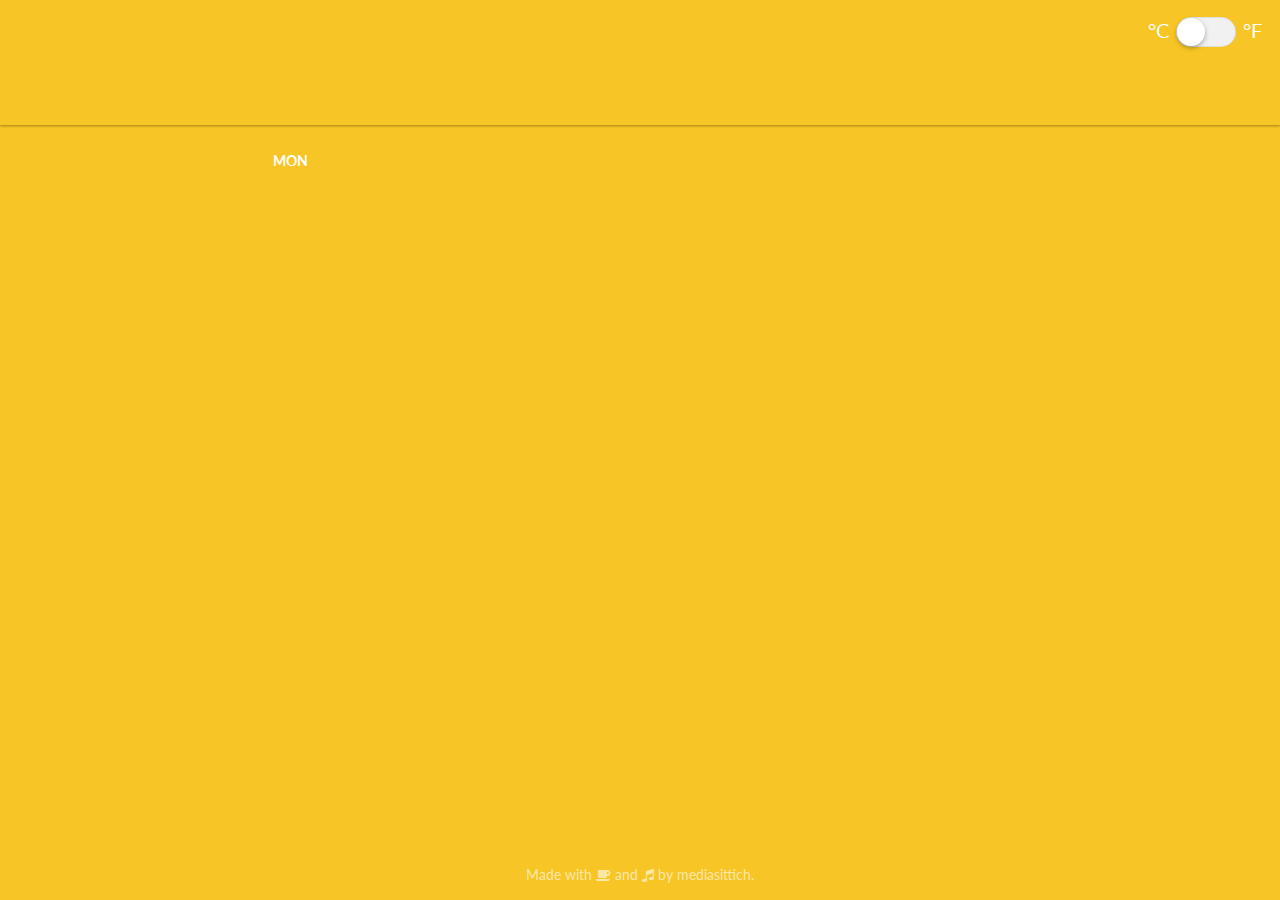
==== Weather_App/index.html @ e15d66fe "Current Weekday and Date added to JS" ====
<!DOCTYPE html>
<html lang="en">
  <head>
    <meta charset="utf-8">
    <meta http-equiv="X-UA-Compatible" content="IE=edge">
    <meta name="viewport" content="width=device-width, initial-scale=1">
    <title></title>

    <!-- Bootstrap -->
    <link rel="stylesheet" href="https://maxcdn.bootstrapcdn.com/bootstrap/3.3.5/css/bootstrap.min.css">
    <link rel="stylesheet" href="https://maxcdn.bootstrapcdn.com/font-awesome/4.4.0/css/font-awesome.min.css">
    <link rel="stylesheet" href="css/weather-icons.min.css">
    <link rel="stylesheet" href="css/styles.css">
    <link rel="stylesheet" href="css/forecast_styles.css">

    <!-- HTML5 Shim and Respond.js IE8 support of HTML5 elements and media queries -->
    <!-- WARNING: Respond.js doesn't work if you view the page via file:// -->
    <!--[if lt IE 9]>
      <script src="https://oss.maxcdn.com/libs/html5shiv/3.7.2/html5shiv.js"></script>
      <script src="https://oss.maxcdn.com/libs/respond.js/1.4.2/respond.min.js"></script>
    <![endif]-->
  </head>
  <body>
    <!-- <div class="container" id="title">
      <h1>Local Weather</h1>
    </div> -->

    <div class="container-fluid current">
      <div class="switch">
        <span>&#176;C</span>
        <input class="toggle-u toggle-u-round" id="toggle-unit" type="checkbox">
        <label for="toggle-unit"></label>
        <span>&#176;F</span>
      </div>
      <div class="current-container">
        <div class="day-date">
        </div>
        <div class="location">
          <p></p>
        </div>
        <div class="weather-icon">
          <i></i>
        </div>
        <div class="weather-status">
          <p></p>
        </div>
        <div class="temperature">
          <span class="degrees"></span>
          <span class="temp-unit"></span>
        </div>
        <div class="high-low"></div>
      </div>
    </div>
    <!-- 5 Day Forecast -->
    <div class="container forecast">
      <!-- Small screen forecast -->
      <div class="hidden-sm hidden-md hidden-lg">
        this is a small screen

      </div>
      <!-- Large screen forecast -->
      <div class="hidden-xs forecast-large">
        <!-- this is a large screen -->
        <div class="row">
          <div class="col-sm-8 col-sm-offset-2">
            <table class="table">
              <thead>
                <tr class="forecast-day">
                  <th>MON</th>
                </tr>
              </thead>
              <tbody>
                <tr class="forecast-icon">

                </tr>
                <tr class="forecast-temp">

                </tr>
              </tbody>
            </table>
          </div>
        </div>
      </div>
    </div>

    <footer>
      <div class="container"><p>Made with <i class="fa fa-coffee" aria-hidden="true"></i> and <i class="fa fa-music" aria-hidden="true"></i> by mediasittich.</p></div>
    </footer>
    <!-- jQuery (necessary for Bootstrap's JavaScript plugins) -->
    <script src="https://ajax.googleapis.com/ajax/libs/jquery/1.11.3/jquery.min.js"></script>
    <!-- Include all compiled plugins (below), or include individual files as needed -->
    <script src="https://maxcdn.bootstrapcdn.com/bootstrap/3.3.5/js/bootstrap.min.js"></script>
    <!-- <script src="js/local_weather.js"></script> -->
    <script src="js/local_weather_via_ip.js"></script>
    <script src="js/forecast.js"></script>
  </body>
</html>
---- Weather_App/css/styles.css ----
@import url('https://fonts.googleapis.com/css?family=Lato:300,400,900');
html {
  position: relative; /* for footer positioning */
  min-height: 100%;
}
body {
  margin-bottom: 50px; /* footer height */
  font-family: 'Lato', sans-serif;
  background-color: #f7c525;
  color: #fff;
}
.current {
  /*background: -o-linear-gradient(#faeaa0, #f9db70);
  background: -moz-linear-gradient(#faeaa0, #f9db70);
  background: -webkit-linear-gradient(#faeaa0, #f9db70);
  background: linear-gradient(#faeaa0, #f9db70);*/
  padding: 15px;
  margin-bottom: 3px;
  box-shadow: 0 1px 3px rgba(0,0,0,0.12), 0 1px 2px rgba(0,0,0,0.24);
}
/* Toggle Button for Unit change */
.current .switch {
  /*background-color: #fff;*/
  display: inline-block;
  float: right;
}
.current .switch::after {
  clear: right;
}
.current .switch span {
  font-size: 20px;
  line-height: 30px;
  padding-left: 3px;
  padding-right: 3px;
}
label {
  vertical-align: middle; /* Align with Text around Button*/
}
.toggle-u {
  position: absolute;
  display: none; /* hide HTML checkbox */
}
.toggle-u + label {
  position: relative;
  display: inline-block;
  cursor: pointer;
  outline: none;
  user-select: none;
}
.toggle-u-round + label {
  padding: 2px;
  width: 60px;
  height: 30px;
  background-color: #ddd;
  border-radius: 30px;
}
.toggle-u-round + label::before,
.toggle-u-round + label::after {
  display: block;
  position: absolute;
  top: 1px;
  left: 1px;
  bottom: 1px;
  content: "";
}
.toggle-u-round + label::before {
  right: 1px;
  background-color: #f1f1f1;
  border-radius: 30px;
  transition: background .4s;
}
.toggle-u-round + label::after {
  width: 28px;
  background-color: #fff;
  border-radius: 100%;
  box-shadow: 0 2px 5px rgba(0, 0, 0, .3);
  transition: margin .4s;
}
.toggle-u-round:checked + label::before {
  background-color: rgba(0, 0, 0, .1);
}
.toggle-u-round:checked + label::after {
  margin-left: 30px;
}
/* Container for Current Weather Data Display */
.current .current-container {
  /*width: 200px;*/
  margin: 0 auto;
  padding: 40px 40px 40px 40px;
}
.current .current-container .day-date {
  text-align: center;
}
.current .current-container .day-date h2 {
  font-size: 40px;
  font-weight: bold;
}
.current .current-container .day-date h2 small {
  font-size: 18px;
  color: #fff;
}
.current .current-container .location {
  text-align: center;
}
.current .current-container .location p {
  font-size: 26px;
}
.current .current-container .weather-icon {
  margin-top: 15px;
  margin-bottom: 15px;
  text-align: center;
}
.current .current-container .weather-icon i {
  font-size: 56px;
}

.current .current-container .weather-icon img {
  margin: 0 auto;
  display: block;
  width: 90px;
}
.current .current-container .weather-status {
  text-align: center;
  text-transform: uppercase;
  font-size: 16px;
}
.current .current-container .weather-status p {
  margin: 0;
}
.current .current-container .temperature {
  text-align: center;
  font-size: 44px;
  font-weight: 900;
}
.current .current-container .high-low {
  text-align: center;
  font-size: 18px;
  font-weight: 300;
  width: 120px;
  margin: 0 auto;
}
.current .current-container .high-low .high {
  float: left;
}
.current .current-container .high-low .low {
  float: right;
}
.current .current-container .high-low::after {
  clear: both;
}

footer {
  position: absolute;
  bottom: 0;
  width: 100%;
  height: 50px;
  /*background-color: #fff;*/
  padding: 15px;
  text-align: center;
  color: rgba(255, 255, 255, .6);
}
---- Weather_App/css/forecast_styles.css ----
.forecast {
  /*background-color: #f7c525;*/
}
.forecast .forecast-large {
  padding-top: 15px;
  padding-bottom: 15px;
}
/* Small screen table */

/* Large screen table */
.table > thead > tr > th,
.table > tbody > tr > th,
.table > thead > tr > td,
.table > tbody > tr > td,
.table > tfoot > tr > td {
  padding: 8px;
  line-height: 1.42857143;
  vertical-align: top;
  border: 0;
}
.table > thead > tr > th {
  vertical-align: bottom;
  /*border-bottom: 2px solid #ddd;*/
}
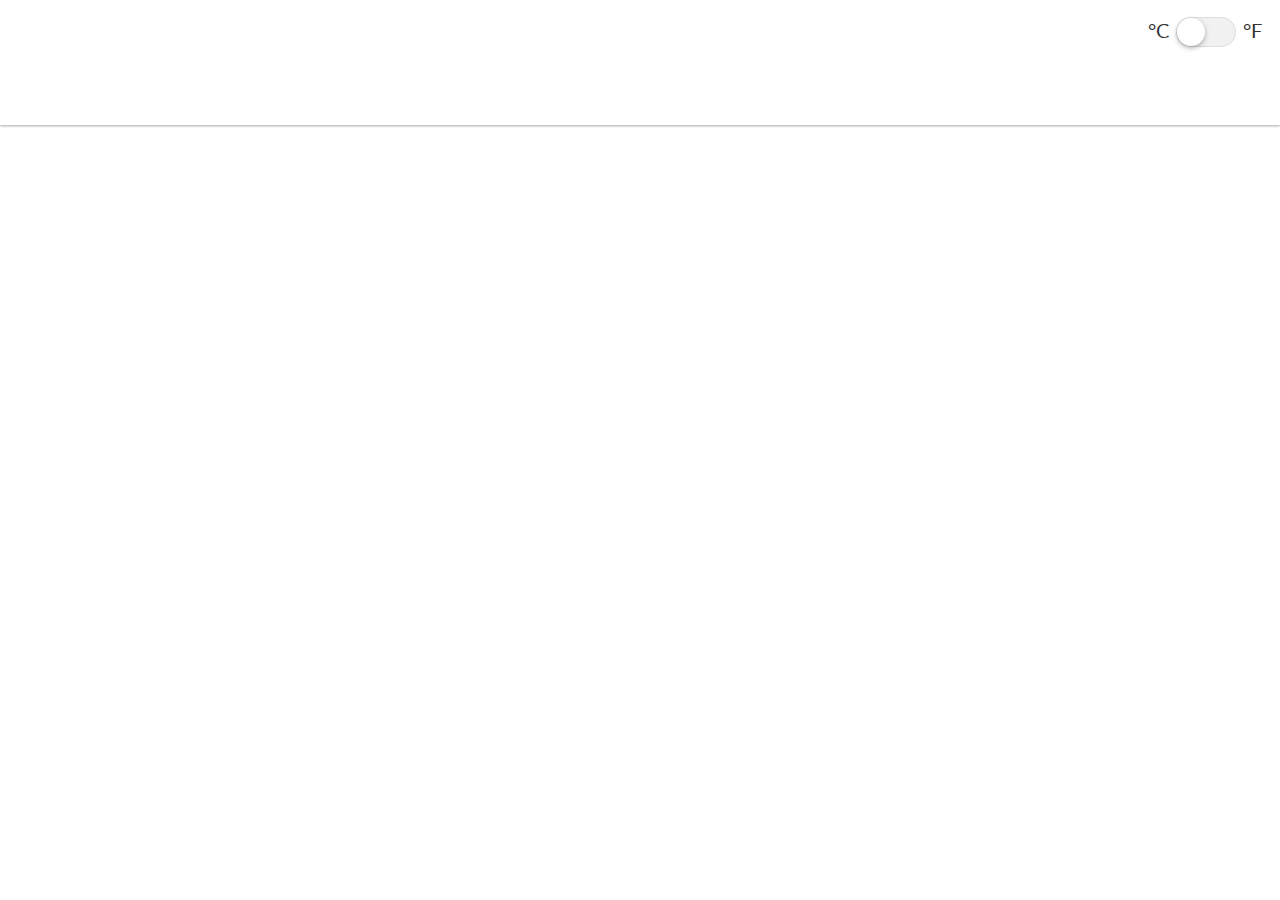
==== commit 54d3cda0: "JS complete for displaying data" ====
--- a/Weather_App/index.html
+++ b/Weather_App/index.html
@@ -33,8 +33,7 @@
         <span>&#176;F</span>
       </div>
       <div class="current-container">
-        <div class="day-date">
-        </div>
+        <div class="day-date"></div>
         <div class="location">
           <p></p>
         </div>
@@ -46,7 +45,6 @@
         </div>
         <div class="temperature">
           <span class="degrees"></span>
-          <span class="temp-unit"></span>
         </div>
         <div class="high-low"></div>
       </div>
@@ -54,28 +52,33 @@
     <!-- 5 Day Forecast -->
     <div class="container forecast">
       <!-- Small screen forecast -->
-      <div class="hidden-sm hidden-md hidden-lg">
-        this is a small screen
-
+      <div class="forecast-small hidden-sm hidden-md hidden-lg">
+        <div class="row">
+          <div class="col-xs-12">
+            <table class="table">
+              <thead>
+                <tr class="forecast-day"></tr>
+              </thead>
+              <tbody>
+                <tr class="forecast-icon"></tr>
+                <tr class="forecast-temp"></tr>
+              </tbody>
+            </table>
+          </div>
+        </div>
       </div>
       <!-- Large screen forecast -->
-      <div class="hidden-xs forecast-large">
+      <div class="forecast-large hidden-xs">
         <!-- this is a large screen -->
         <div class="row">
           <div class="col-sm-8 col-sm-offset-2">
             <table class="table">
               <thead>
-                <tr class="forecast-day">
-                  <th>MON</th>
-                </tr>
+                <tr class="forecast-day"></tr>
               </thead>
               <tbody>
-                <tr class="forecast-icon">
-
-                </tr>
-                <tr class="forecast-temp">
-
-                </tr>
+                <tr class="forecast-icon"></tr>
+                <tr class="forecast-temp"></tr>
               </tbody>
             </table>
           </div>
--- a/Weather_App/css/styles.css
+++ b/Weather_App/css/styles.css
@@ -6,21 +6,22 @@
 body {
   margin-bottom: 50px; /* footer height */
   font-family: 'Lato', sans-serif;
-  background-color: #f7c525;
-  color: #fff;
+  /*background-color: #f7c525;*/
+  color: #333;
+  /*color: #fff;*/
 }
 .current {
   /*background: -o-linear-gradient(#faeaa0, #f9db70);
   background: -moz-linear-gradient(#faeaa0, #f9db70);
   background: -webkit-linear-gradient(#faeaa0, #f9db70);
   background: linear-gradient(#faeaa0, #f9db70);*/
+  background-color: #fff;
   padding: 15px;
   margin-bottom: 3px;
   box-shadow: 0 1px 3px rgba(0,0,0,0.12), 0 1px 2px rgba(0,0,0,0.24);
 }
 /* Toggle Button for Unit change */
 .current .switch {
-  /*background-color: #fff;*/
   display: inline-block;
   float: right;
 }
@@ -92,12 +93,14 @@
   text-align: center;
 }
 .current .current-container .day-date h2 {
+  display: inline-block;
   font-size: 40px;
   font-weight: bold;
+  text-transform: uppercase;
 }
-.current .current-container .day-date h2 small {
+.current .current-container .day-date span {
   font-size: 18px;
-  color: #fff;
+  padding-left: 5px;
 }
 .current .current-container .location {
   text-align: center;
@@ -135,7 +138,7 @@
 .current .current-container .high-low {
   text-align: center;
   font-size: 18px;
-  font-weight: 300;
+  font-weight: 400;
   width: 120px;
   margin: 0 auto;
 }
@@ -148,6 +151,9 @@
 .current .current-container .high-low::after {
   clear: both;
 }
+/* Forecast Block */
+/* --> css/forecast_styles.css */
+/* Forecast Block */
 
 footer {
   position: absolute;
--- a/Weather_App/css/forecast_styles.css
+++ b/Weather_App/css/forecast_styles.css
@@ -1,10 +1,12 @@
 .forecast {
   /*background-color: #f7c525;*/
+  color: #fff;
 }
 .forecast .forecast-large {
-  padding-top: 15px;
+  padding-top: 40px;
   padding-bottom: 15px;
 }
+
 /* Small screen table */
 
 /* Large screen table */
@@ -17,6 +19,7 @@
   line-height: 1.42857143;
   vertical-align: top;
   border: 0;
+  text-align: center;
 }
 .table > thead > tr > th {
   vertical-align: bottom;
